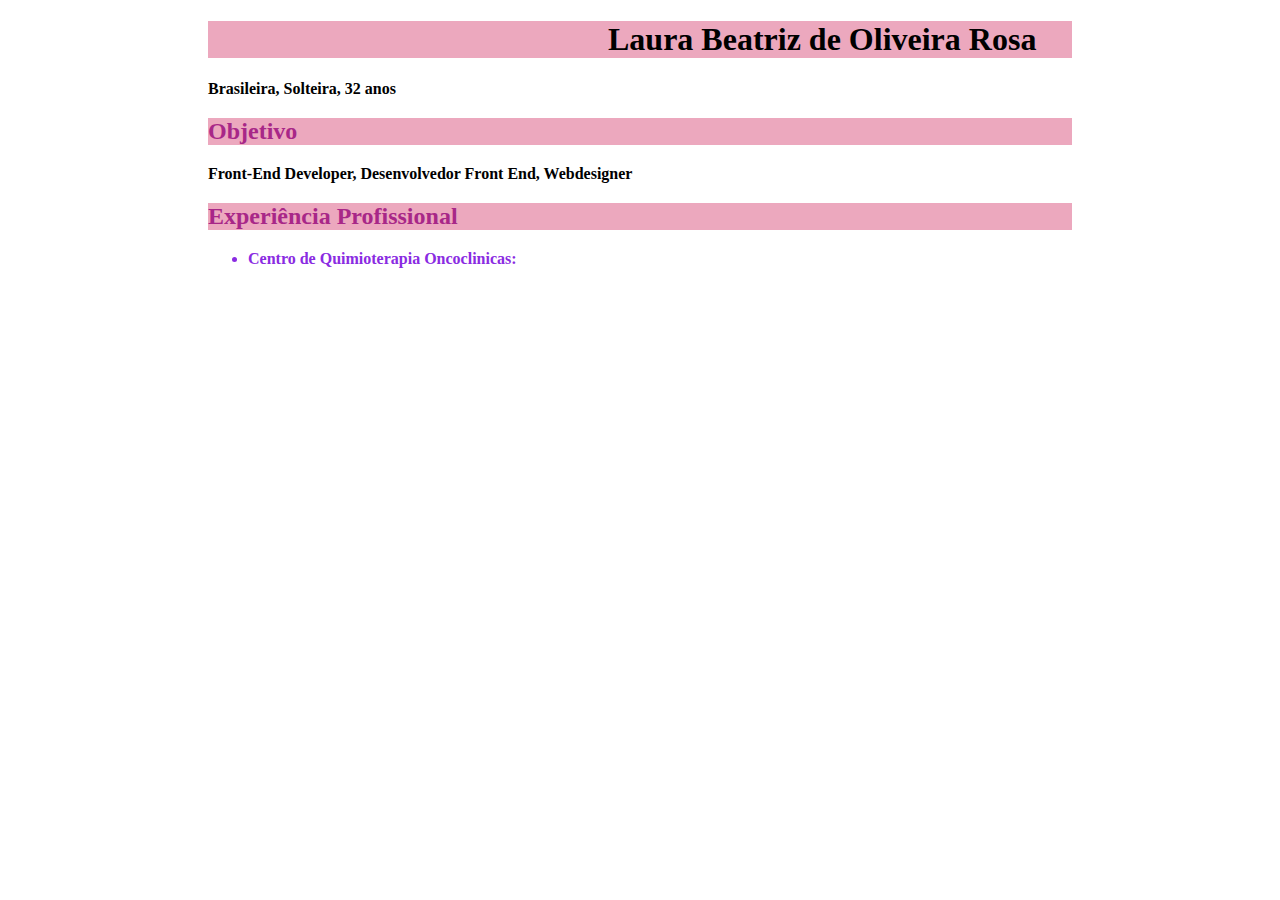
==== Curso web design completo/Exercicio 07/07_curriculo.html @ 75d7aded "adicionado exercicio" ====
<!DOCTYPE html>
<html lang="pt-br">

<head>
    <title> Curriculo</title>
    <meta charset="UTF-8">
    <meta name="description" content="Exercicio Curriculo">
    <meta name="autor" content="Laura">

    <style>
        h1 {
            background: rgb(236, 168, 190);
            width: 500px auto;
            padding-left: 400px;
            margin-left: 200px;
            margin-right: 200px;
            font-family: Cambria, Cochin, Georgia, Times, 'Times New Roman', serif;
        }

        p {
            padding-left: 200px;
            font-family: Cambria, Cochin, Georgia, Times, 'Times New Roman', serif;
        }

        h2 {
            background: rgb(236, 168, 190);
            margin-left: 200px;
            margin-right: 200px;
            font-family: Cambria, Cochin, Georgia, Times, 'Times New Roman', serif;
            color: rgb(168, 39, 136);
        }
        li{
            margin-left: 200px;
            margin-right: 200px;
            font-family: Cambria, Cochin, Georgia, Times, 'Times New Roman', serif;
            color: blueviolet;
        }
    </style>
</head>

<body>
    <h1>Laura Beatriz de Oliveira Rosa</h1>
    <p>
        <b>Brasileira, Solteira, 32 anos</b>
    <h2>Objetivo</h2>
    </p>
    <p><b>Front-End Developer, Desenvolvedor Front End, Webdesigner</b>
    </p>
    <h2>Experiência Profissional</h2>
    <ul>
        <li> <b>Centro de Quimioterapia Oncoclinicas:</b></li>
    </ul>
</body>

</html>
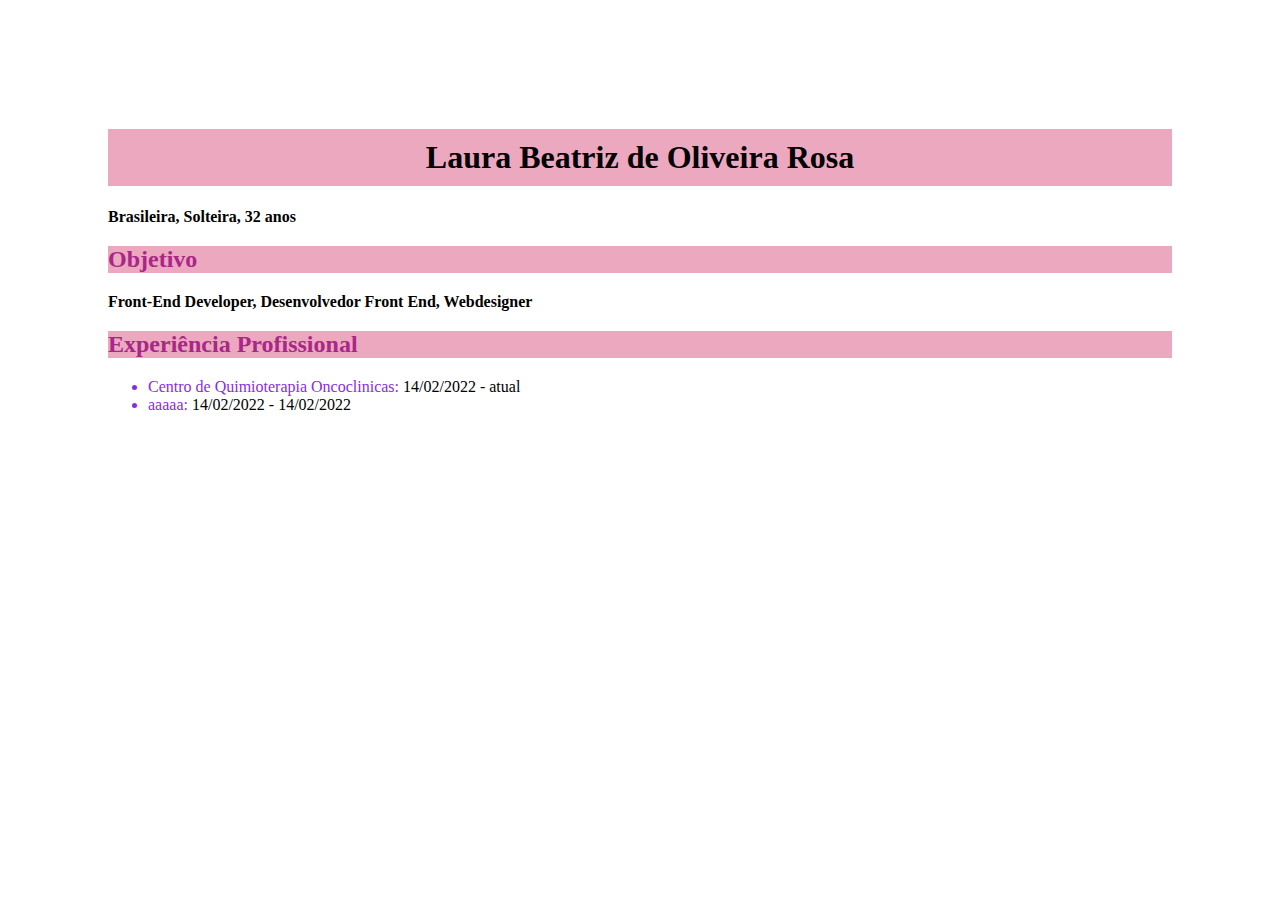
==== commit 430928a6: "ajudando a baguncar as coisas" ====
--- a/Curso web design completo/Exercicio 07/07_curriculo.html
+++ b/Curso web design completo/Exercicio 07/07_curriculo.html
@@ -10,46 +10,59 @@
     <style>
         h1 {
             background: rgb(236, 168, 190);
-            width: 500px auto;
-            padding-left: 400px;
-            margin-left: 200px;
-            margin-right: 200px;
+            width: auto;
+            text-align: center;
+            /* padding: 10px 20px 10px 20px; */
+            padding: 10px 20px;
             font-family: Cambria, Cochin, Georgia, Times, 'Times New Roman', serif;
         }
 
         p {
-            padding-left: 200px;
             font-family: Cambria, Cochin, Georgia, Times, 'Times New Roman', serif;
         }
 
         h2 {
             background: rgb(236, 168, 190);
-            margin-left: 200px;
-            margin-right: 200px;
             font-family: Cambria, Cochin, Georgia, Times, 'Times New Roman', serif;
             color: rgb(168, 39, 136);
         }
-        li{
-            margin-left: 200px;
-            margin-right: 200px;
+
+        li {
             font-family: Cambria, Cochin, Georgia, Times, 'Times New Roman', serif;
             color: blueviolet;
+        }
+
+        li span {
+            color: black;
+        }
+
+        .corpo {
+            padding: 100px;
+            position: relative;
         }
     </style>
 </head>
 
 <body>
-    <h1>Laura Beatriz de Oliveira Rosa</h1>
-    <p>
-        <b>Brasileira, Solteira, 32 anos</b>
-    <h2>Objetivo</h2>
-    </p>
-    <p><b>Front-End Developer, Desenvolvedor Front End, Webdesigner</b>
-    </p>
-    <h2>Experiência Profissional</h2>
-    <ul>
-        <li> <b>Centro de Quimioterapia Oncoclinicas:</b></li>
-    </ul>
+    <div class="corpo">
+        <h1>Laura Beatriz de Oliveira Rosa</h1>
+        <p>
+            <b>Brasileira, Solteira, 32 anos</b>
+        </p>
+
+        <h2>Objetivo</h2>
+
+        <p>
+            <b>Front-End Developer, Desenvolvedor Front End, Webdesigner</b>
+        </p>
+
+        <h2>Experiência Profissional</h2>
+
+        <ul>
+            <li> Centro de Quimioterapia Oncoclinicas: <span class="date-exp"> 14/02/2022 - atual</span></li>
+            <li> aaaaa: <span class="date-exp"> 14/02/2022 - 14/02/2022</span></li>
+        </ul>
+    </div>
 </body>
 
 </html>